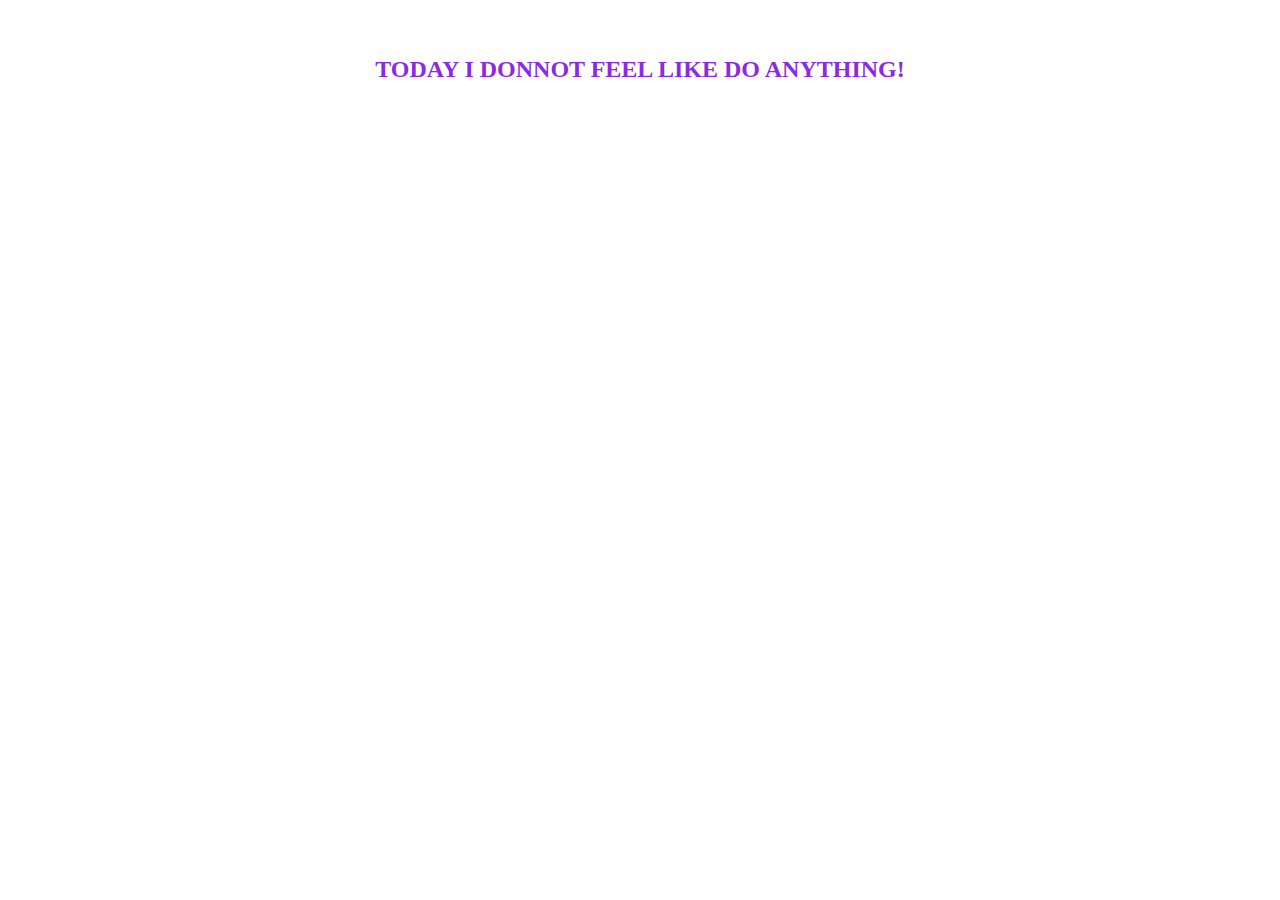
==== index.html @ 235ae2d9 "Add files via upload" ====
<!DOCTYPE html>
<html lang="en">
<head>
    <meta charset="UTF-8">
    <meta http-equiv="X-UA-Compatible" content="IE=edge">
    <meta name="viewport" content="width=device-width, initial-scale=1.0">
    <title>Document</title>
</head>
<body>
  <h6 align="center" style="color :blueviolet;font-size:x-large"> TODAY I DONNOT FEEL LIKE DO ANYTHING!</h6>  
</body>
</html>
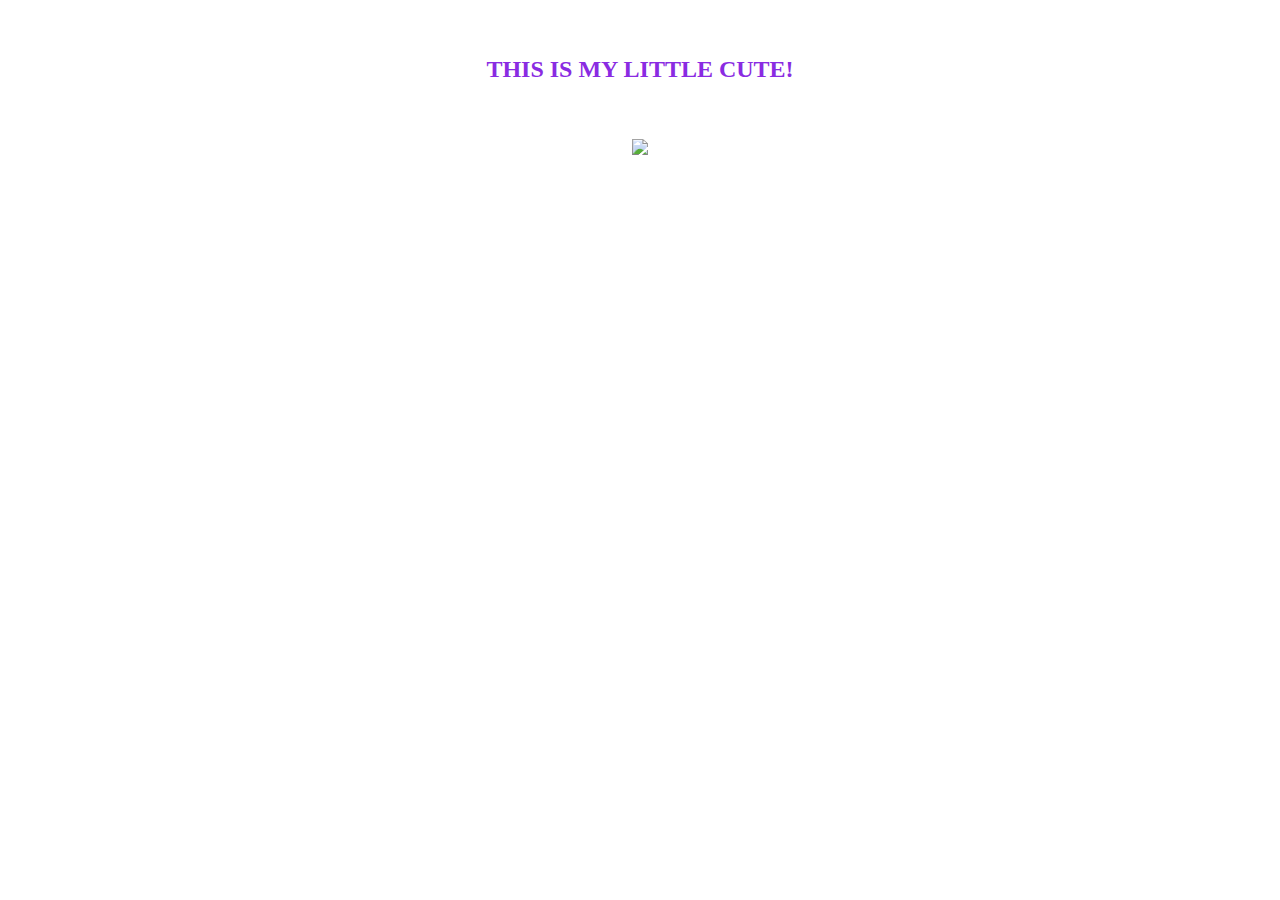
==== commit e10b2801: "Add files via upload" ====
--- a/index.html
+++ b/index.html
@@ -7,6 +7,9 @@
     <title>Document</title>
 </head>
 <body>
-  <h6 align="center" style="color :blueviolet;font-size:x-large"> TODAY I DONNOT FEEL LIKE DO ANYTHING!</h6>  
+  <h6 align="center" style="color :blueviolet;font-size:x-large"> THIS IS MY LITTLE CUTE!</h6>  
+  <p style="text-align: center;">
+    <IMG SRC="src=http___c-ssl.duitang.com_uploads_blog_202105_13_20210513224454_9091c.thumb.1000_0.jpg&refer=http___c-ssl.duitang.jpg"width="300"/>
+</p>
 </body>
 </html>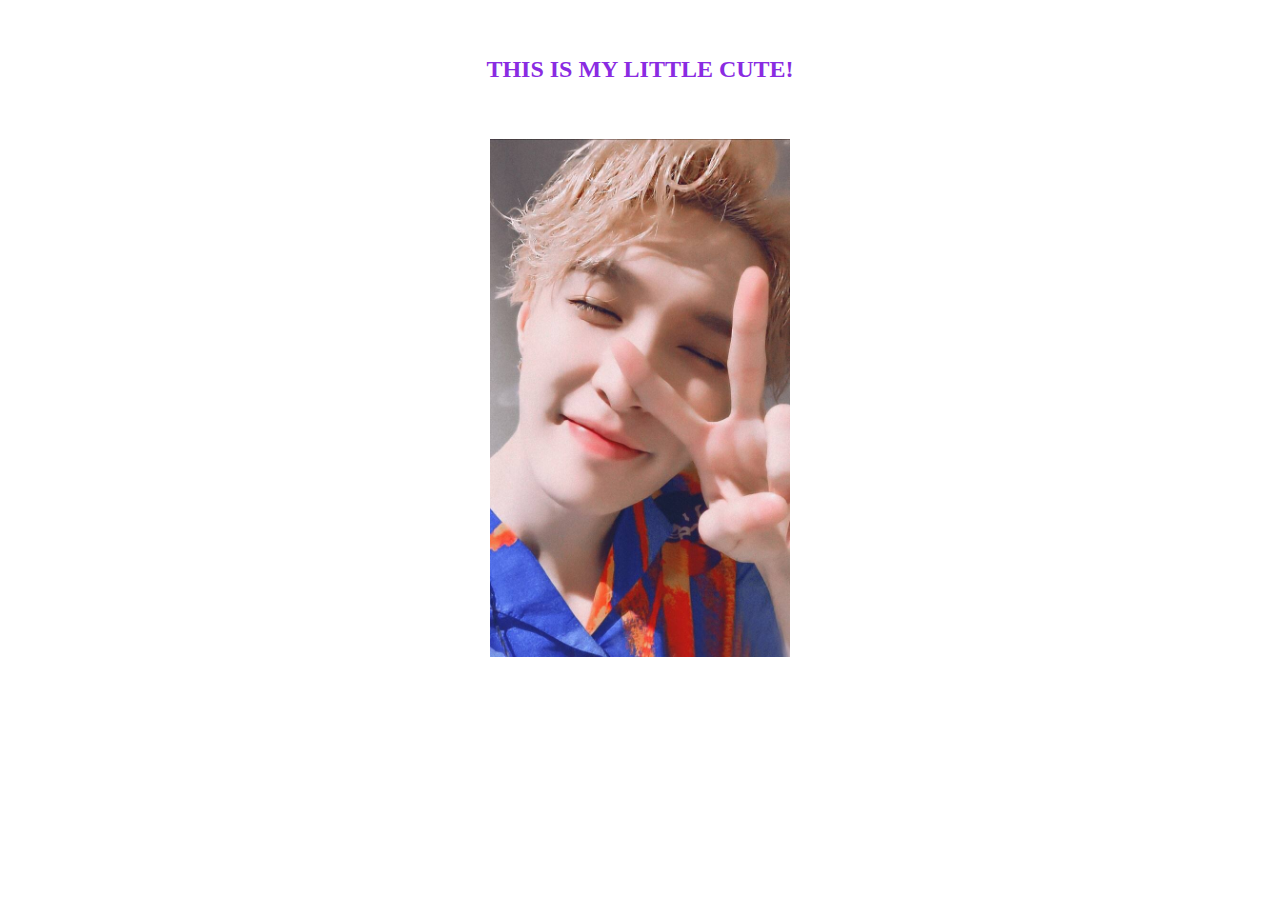
==== commit a3964430: "Update index.html" ====
--- a/index.html
+++ b/index.html
@@ -9,7 +9,7 @@
 <body>
   <h6 align="center" style="color :blueviolet;font-size:x-large"> THIS IS MY LITTLE CUTE!</h6>  
   <p style="text-align: center;">
-    <IMG SRC="src=http___c-ssl.duitang.com_uploads_blog_202105_13_20210513224454_9091c.thumb.1000_0.jpg&refer=http___c-ssl.duitang.jpg"width="300"/>
+    <IMG SRC="IMAGE/123.jpg"width="300"/>
 </p>
 </body>
-</html>+</html>
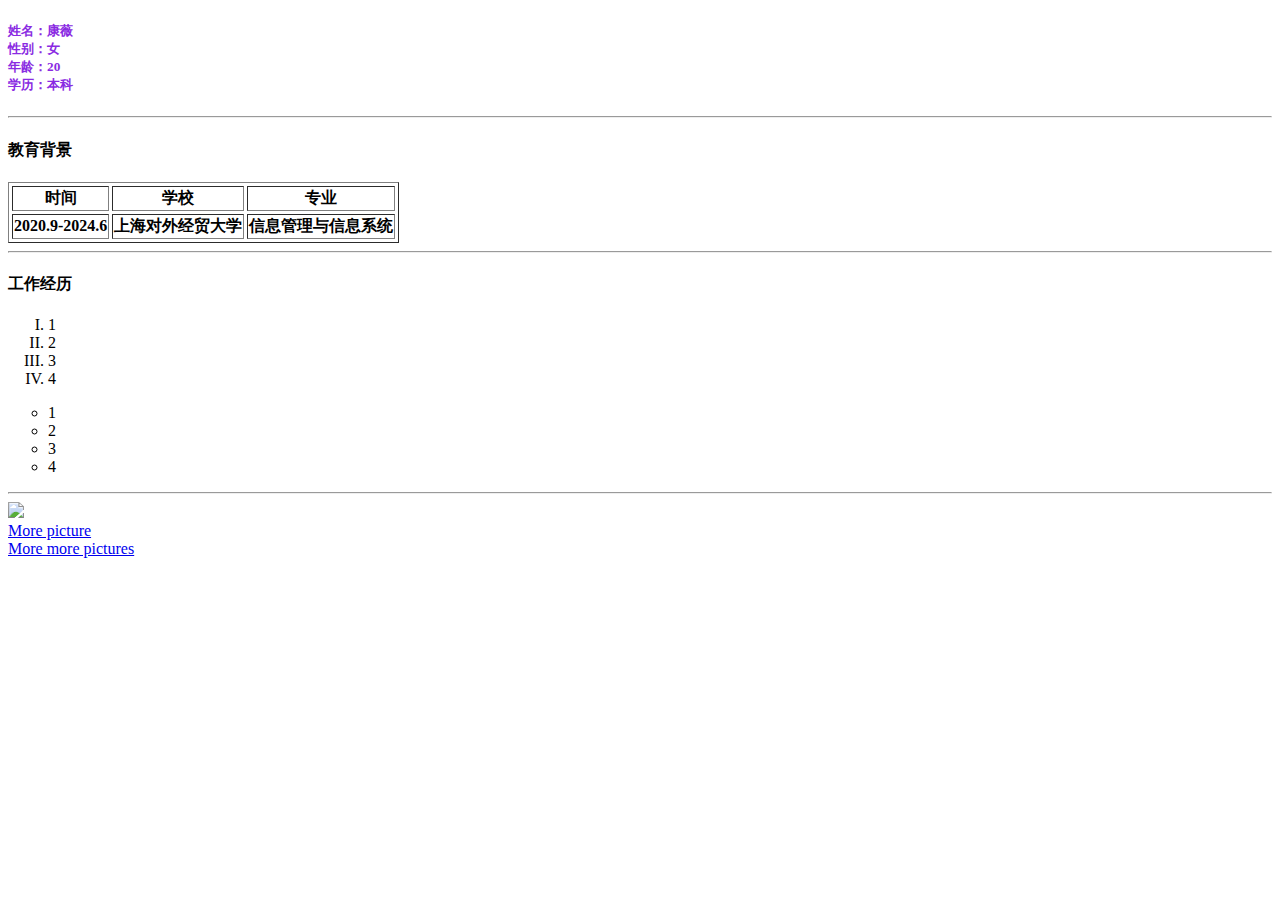
==== commit d772ec7b: "Add files via upload" ====
--- a/index.html
+++ b/index.html
@@ -1,15 +1,56 @@
-<!DOCTYPE html>
-<html lang="en">
-<head>
-    <meta charset="UTF-8">
-    <meta http-equiv="X-UA-Compatible" content="IE=edge">
-    <meta name="viewport" content="width=device-width, initial-scale=1.0">
-    <title>Document</title>
-</head>
-<body>
-  <h6 align="center" style="color :blueviolet;font-size:x-large"> THIS IS MY LITTLE CUTE!</h6>  
-  <p style="text-align: center;">
-    <IMG SRC="IMAGE/123.jpg"width="300"/>
-</p>
-</body>
-</html>
+<!DOCTYPE html>
+<html lang="en">
+<head>
+    <meta charset="UTF-8">
+    <meta http-equiv="X-UA-Compatible" content="IE=edge">
+    <meta name="viewport" content="width=device-width, initial-scale=1.0">
+    <title>康薇的简历</title>                
+</head>
+<body>
+    <h5  style="color : blueviolet;scrollbar-face-color: black;">
+    姓名：康薇<br/>
+    性别：女<br/>
+    年龄：20<br/>
+    学历：本科<br/>
+    </h5>
+
+    <hr/>
+    <h4>教育背景</h4>
+    <table border="1" cellspacing="3">
+      <tr>
+        <th>时间</th>
+        <th>学校</th>
+        <th>专业</th>
+      </tr>
+      <tr>
+        <th>2020.9-2024.6</th>
+        <th>上海对外经贸大学</th>
+        <th>信息管理与信息系统</th>
+      </tr>
+    </table>
+
+    <hr/>
+    <h4>工作经历</h4>
+    <ol type="I">
+      <li>1</li>
+      <li>2</li>
+      <li>3</li>
+      <li>4</li>
+    </ol>
+    <ul type="circle">
+      <li>1</li>
+      <li>2</li>
+      <li>3</li>
+      <li>4</li>
+    </ul>
+    
+    <hr/>
+    <img src="图片/樱花.JPG"width=200/>
+    <br/>
+    <a href="more.html">More picture</a>
+    <br/>
+    <a href="https://weibo.com/u/6516518760">More more pictures</a>
+   
+
+</body>
+</html>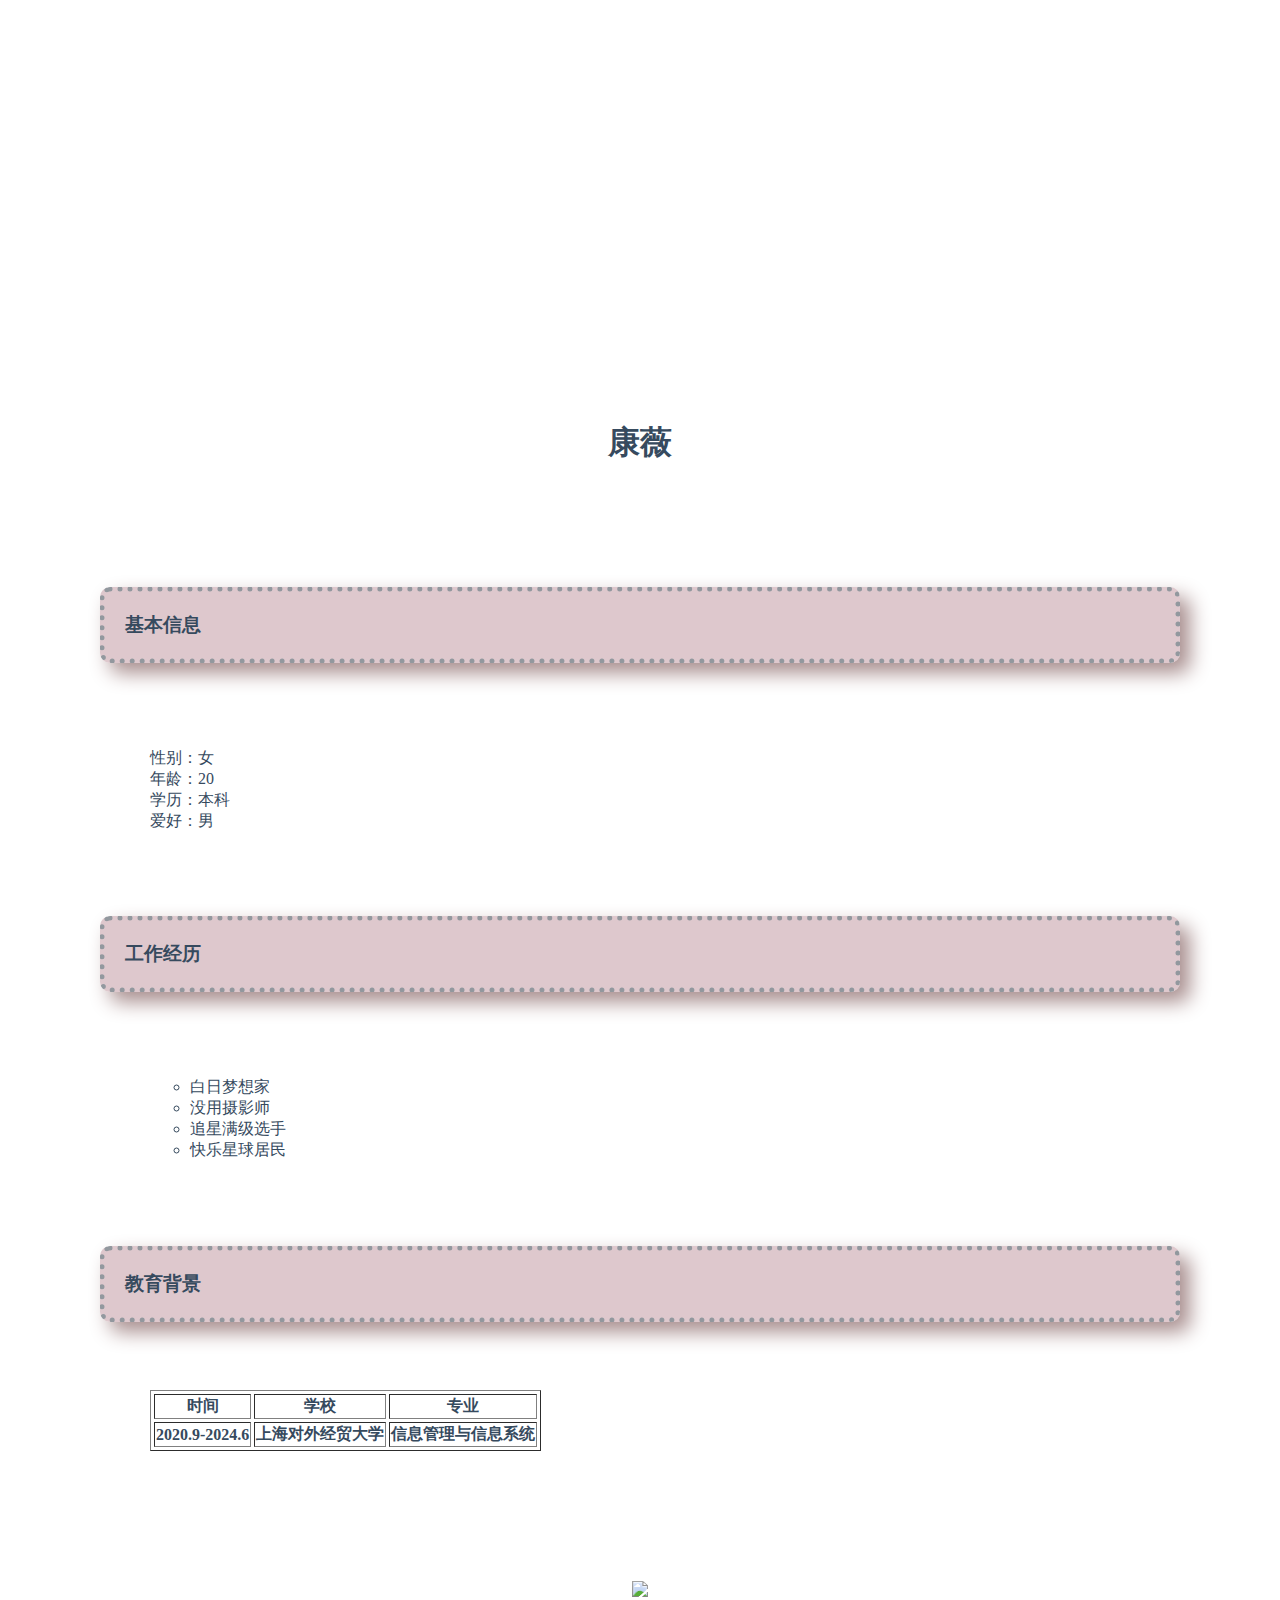
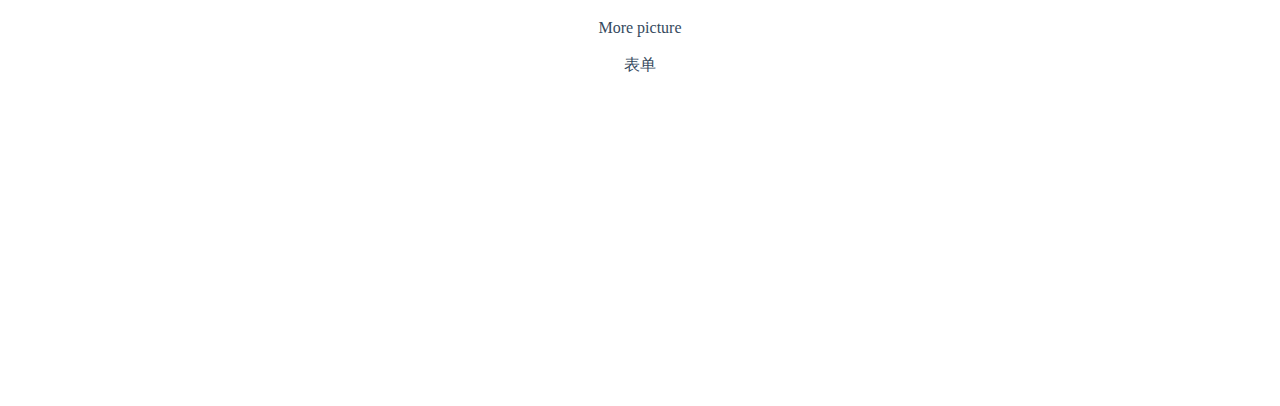
==== commit 4fba22cc: "Add files via upload" ====
--- a/index.html
+++ b/index.html
@@ -4,19 +4,84 @@
     <meta charset="UTF-8">
     <meta http-equiv="X-UA-Compatible" content="IE=edge">
     <meta name="viewport" content="width=device-width, initial-scale=1.0">
-    <title>康薇的简历</title>                
+    <title>康薇的简历</title>
+    <style>
+      body{
+        margin:0 auto;   
+        /* background-image:url("IMAGE/樱花2.JPG");                                                                                                                                                                                                                                                                                                                                                                                                                                                                                                                                                                                                                                                                                                                                                                                                                                                                                                                                                                                                                                                                                                                                                                                                                                                                                                                                                                                                                                                                                                                                                                                                                                                                                                                                                                                                                                                                                                                                                                                                                                                                                                                                                                                                                                                                                                                                                                                                                                                                                                                                                                                                                                                                                                                                                                                                                                                                                                                                                                                                                                                                                                                                                                                                                                                                                                                                                                                                                                                                                                                                                                                                                                                                                                                                                                                                                                                                                                                                                                                                                                                                                                                                                                                                                                                                                                                                                                                                                                                                                                                                                                                                                                                                                                                                                                                                                                                                                                                                                                                                                                                                                                   */
+      }
+      h1{
+        padding:100px;
+        text-align:center;
+        background-image:url("IMAGE/樱花2.JPG");
+        color : #364a5e;
+      }
+      
+      h3{
+        padding:20px;
+        color:#364a5e;
+        /* margin:0 #000000 ;  */
+        background-color: #ccaab1a4; 
+        border: 5px dotted #818d94ce;
+        border-radius: 10px;
+        box-shadow: 10px 10px 20px #a88e8e;
+      }
+      a{
+        text-decoration: none;
+        color : #364a5e;
+      }
+      .container1{
+        background-image:url("IMAGE/樱花3.JPG");
+        padding:300px 100px  ;
+      }
+      .container2{
+        padding: 50px;
+        background-image:url("IMAGE/樱花4.JPG");
+        color : #364a5e;
+      }
+      .container3{
+        padding:30px 0px 30px;
+        background-image:url("IMAGE/樱花.JPG");
+        margin-top:50px;
+        text-align:center;
+      }
+      .table1{
+        color:#364a5e;
+      }
+    </style>                
 </head>
 <body>
-    <h5  style="color : blueviolet;scrollbar-face-color: black;">
-    姓名：康薇<br/>
+  <div class="container1">
+  <h1>康薇</h1>
+
+
+
+  <h3>基本信息</h3>
+    <div class="container2"><p>
     性别：女<br/>
     年龄：20<br/>
     学历：本科<br/>
-    </h5>
+    爱好：男
+    </p>
+    </div>
 
-    <hr/>
-    <h4>教育背景</h4>
-    <table border="1" cellspacing="3">
+  <h3>工作经历</h3>
+  <div class="container2">
+    <ul type="circle">
+      <li>白日梦想家</li>
+      <li>没用摄影师</li>
+      <li>追星满级选手</li>
+      <li>快乐星球居民</li>
+    </ul>
+  </div>
+
+
+
+
+
+  <h3>教育背景</h3>
+  <div class="container2">
+    <table border="1" cellspacing="3" class="table1">
       <tr>
         <th>时间</th>
         <th>学校</th>
@@ -28,29 +93,16 @@
         <th>信息管理与信息系统</th>
       </tr>
     </table>
+  </div>
 
-    <hr/>
-    <h4>工作经历</h4>
-    <ol type="I">
-      <li>1</li>
-      <li>2</li>
-      <li>3</li>
-      <li>4</li>
-    </ol>
-    <ul type="circle">
-      <li>1</li>
-      <li>2</li>
-      <li>3</li>
-      <li>4</li>
-    </ul>
-    
-    <hr/>
-    <img src="图片/樱花.JPG"width=200/>
-    <br/>
-    <a href="more.html">More picture</a>
-    <br/>
-    <a href="https://weibo.com/u/6516518760">More more pictures</a>
-   
 
+
+
+  <div class="container3">
+    <img src="IMAGE/樱花.JPG"width=200/><br/><br/>
+    <a href="more.html">More picture</a><br/><br/>
+    <a href="form.html">表单</a>
+  </div>
+</div>
 </body>
 </html>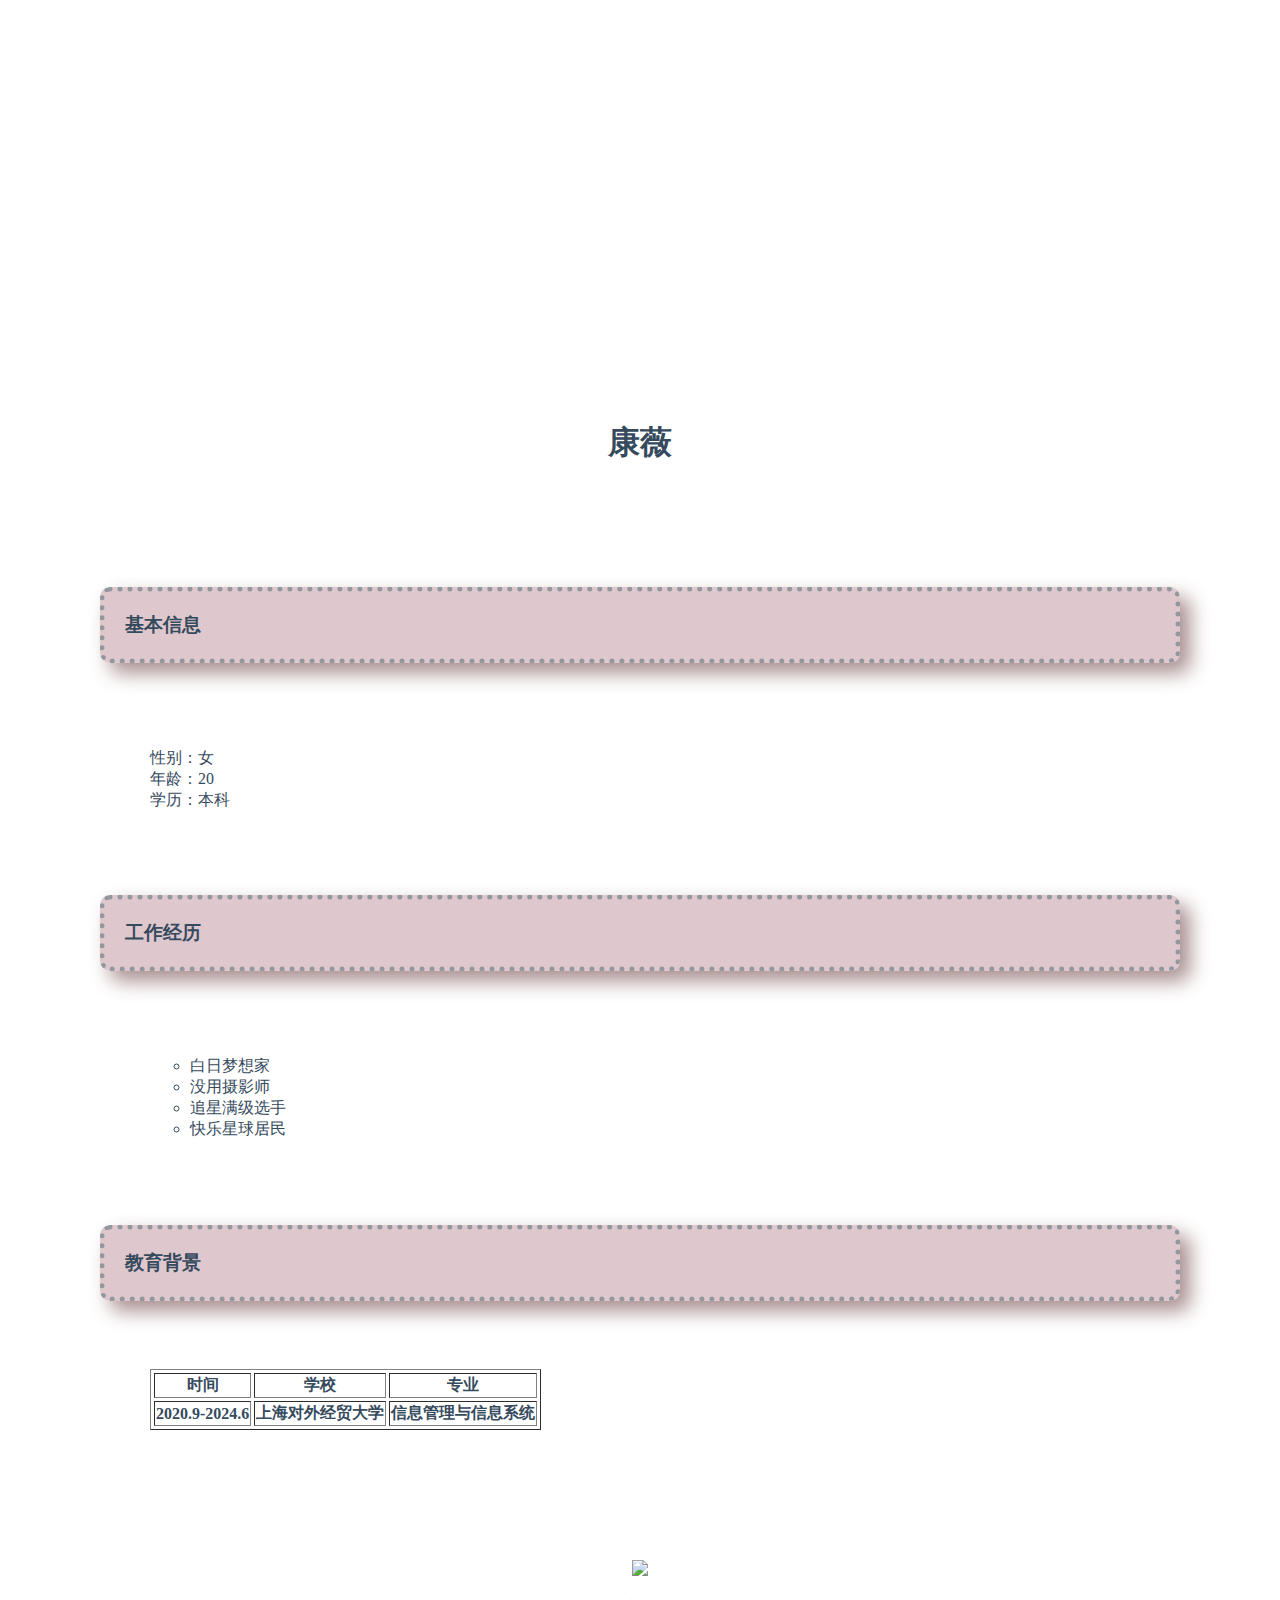
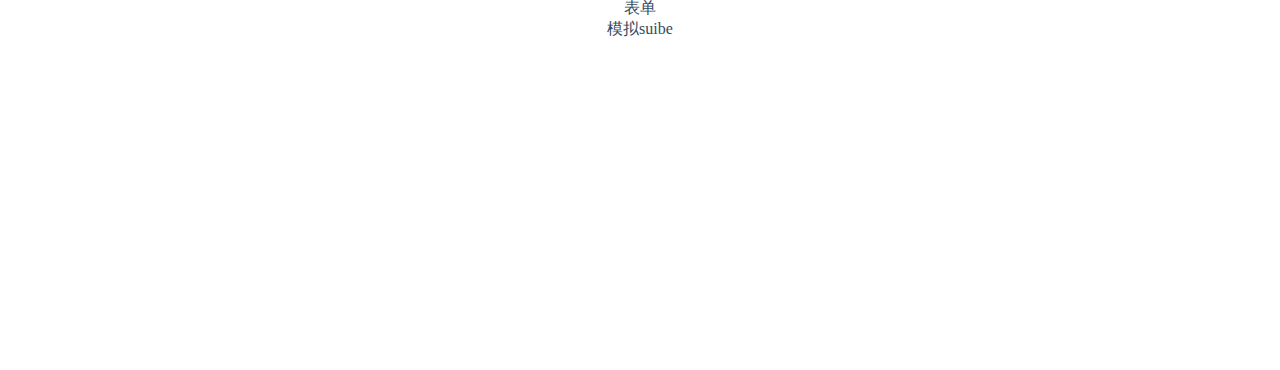
==== commit e7c1db5f: "Add files via upload" ====
--- a/index.html
+++ b/index.html
@@ -61,7 +61,6 @@
     性别：女<br/>
     年龄：20<br/>
     学历：本科<br/>
-    爱好：男
     </p>
     </div>
 
@@ -100,8 +99,8 @@
 
   <div class="container3">
     <img src="IMAGE/樱花.JPG"width=200/><br/><br/>
-    <a href="more.html">More picture</a><br/><br/>
-    <a href="form.html">表单</a>
+    <a href="form.html">表单</a></br>
+    <a href="suibe.html">模拟suibe</a>
   </div>
 </div>
 </body>
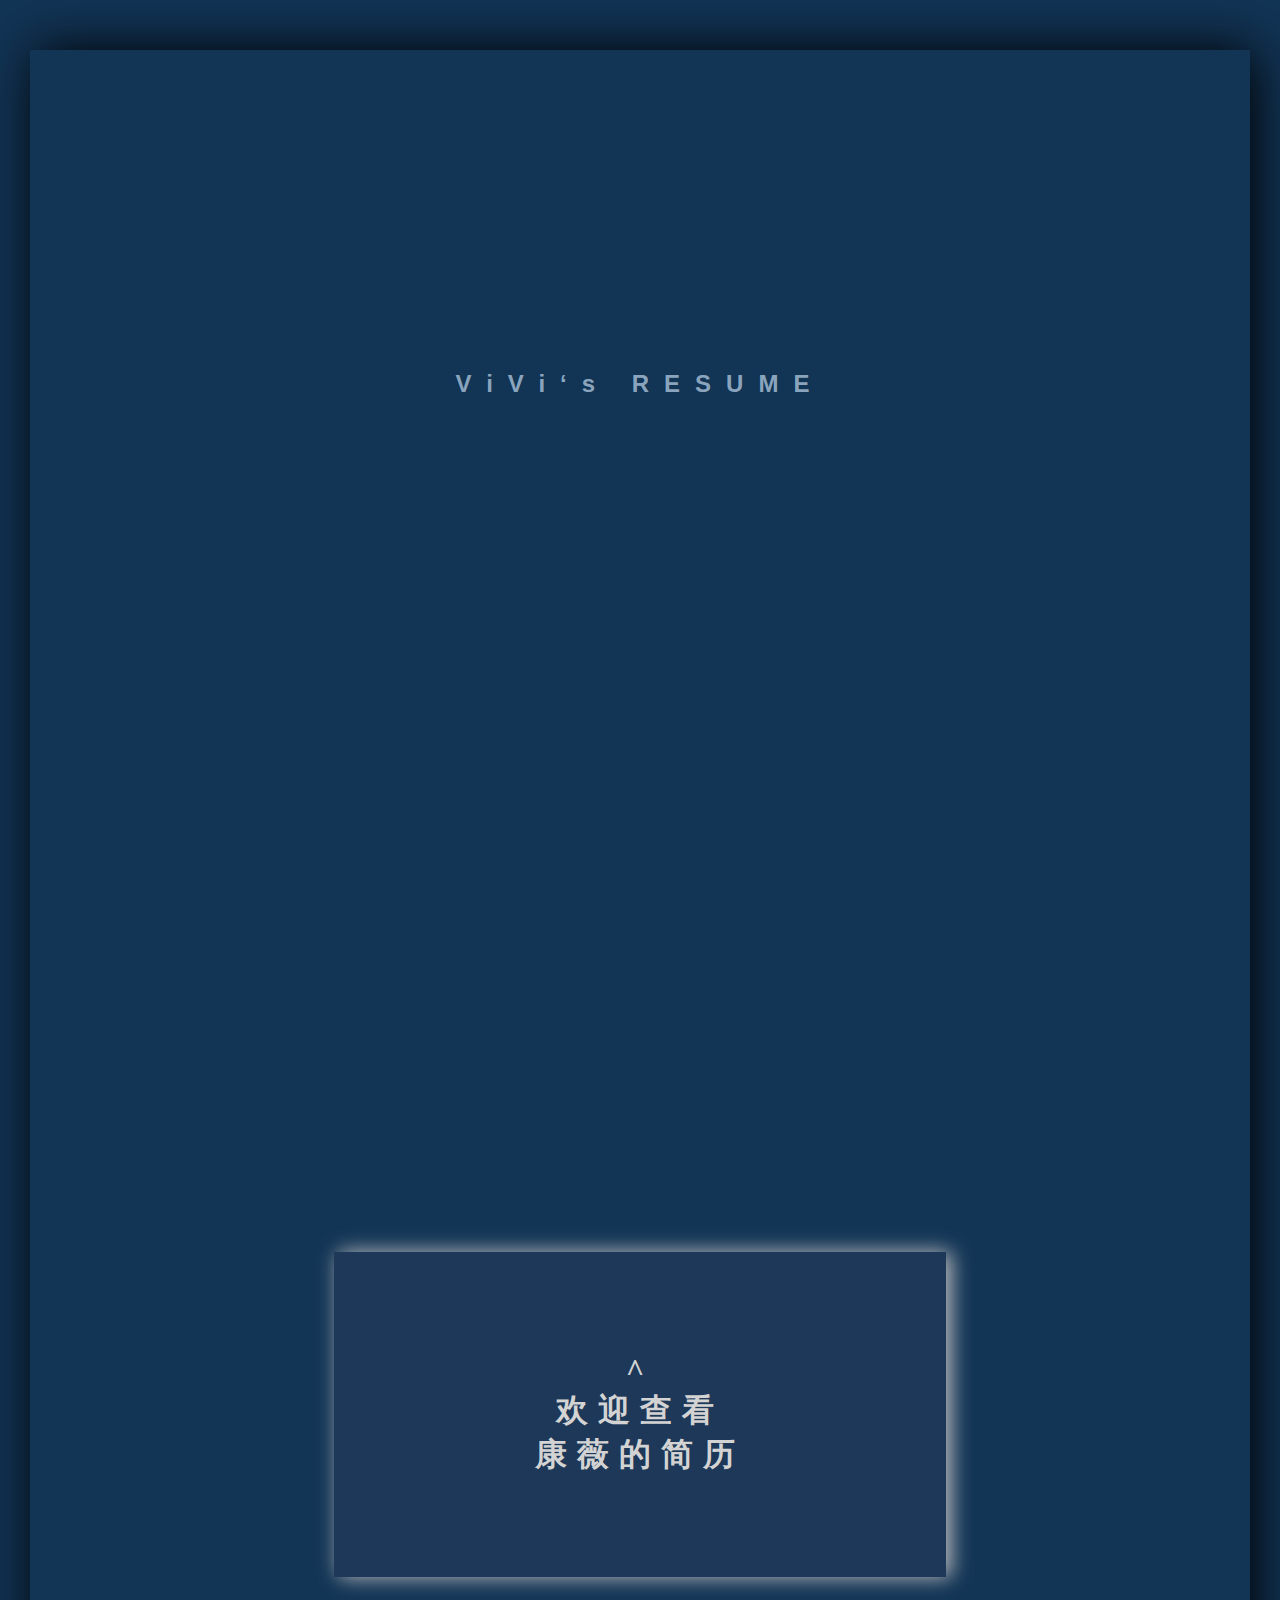
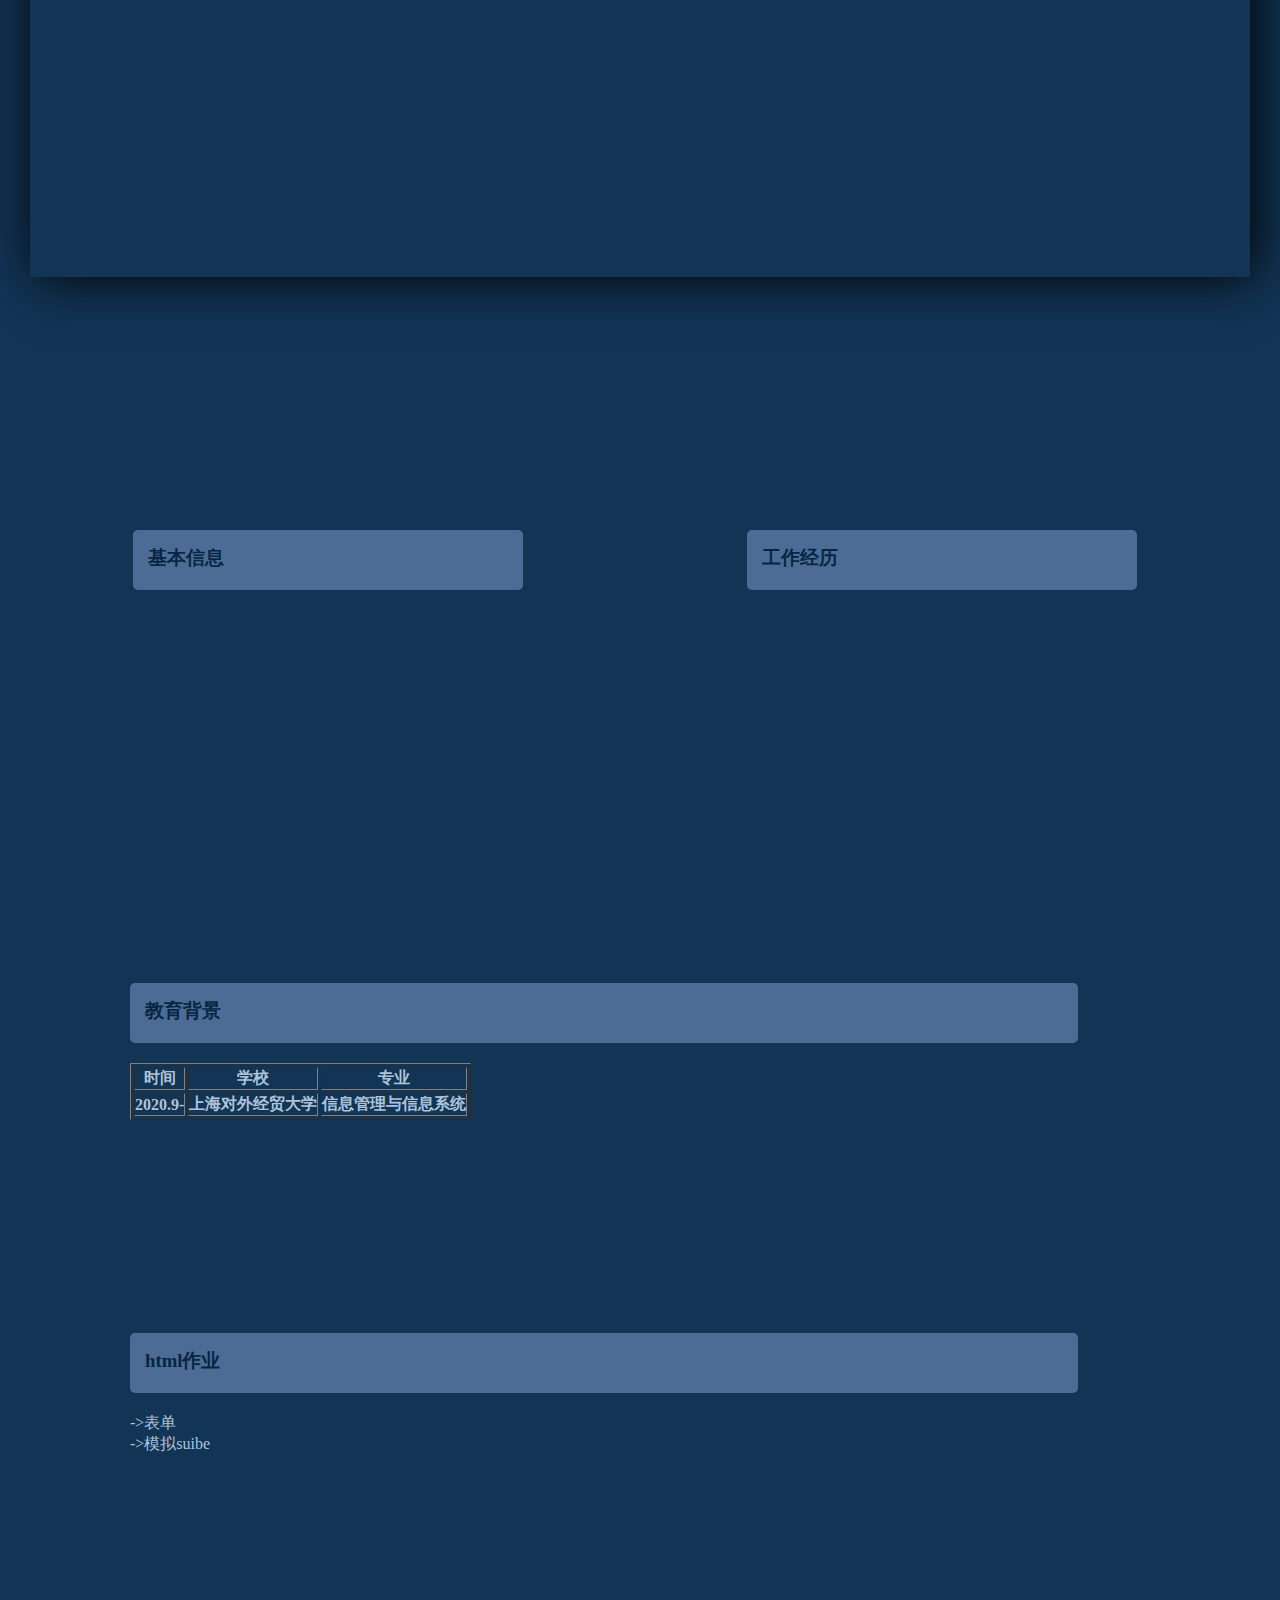
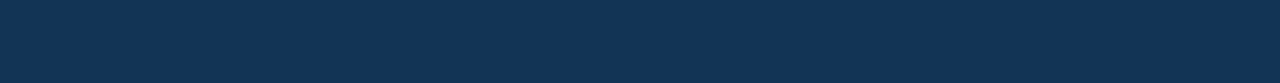
==== commit 0f79fdd0: "Add files via upload" ====
--- a/index.html
+++ b/index.html
@@ -5,103 +5,73 @@
     <meta http-equiv="X-UA-Compatible" content="IE=edge">
     <meta name="viewport" content="width=device-width, initial-scale=1.0">
     <title>康薇的简历</title>
-    <style>
-      body{
-        margin:0 auto;   
-        /* background-image:url("IMAGE/樱花2.JPG");                                                                                                                                                                                                                                                                                                                                                                                                                                                                                                                                                                                                                                                                                                                                                                                                                                                                                                                                                                                                                                                                                                                                                                                                                                                                                                                                                                                                                                                                                                                                                                                                                                                                                                                                                                                                                                                                                                                                                                                                                                                                                                                                                                                                                                                                                                                                                                                                                                                                                                                                                                                                                                                                                                                                                                                                                                                                                                                                                                                                                                                                                                                                                                                                                                                                                                                                                                                                                                                                                                                                                                                                                                                                                                                                                                                                                                                                                                                                                                                                                                                                                                                                                                                                                                                                                                                                                                                                                                                                                                                                                                                                                                                                                                                                                                                                                                                                                                                                                                                                                                                                                                   */
-      }
-      h1{
-        padding:100px;
-        text-align:center;
-        background-image:url("IMAGE/樱花2.JPG");
-        color : #364a5e;
-      }
-      
-      h3{
-        padding:20px;
-        color:#364a5e;
-        /* margin:0 #000000 ;  */
-        background-color: #ccaab1a4; 
-        border: 5px dotted #818d94ce;
-        border-radius: 10px;
-        box-shadow: 10px 10px 20px #a88e8e;
-      }
-      a{
-        text-decoration: none;
-        color : #364a5e;
-      }
-      .container1{
-        background-image:url("IMAGE/樱花3.JPG");
-        padding:300px 100px  ;
-      }
-      .container2{
-        padding: 50px;
-        background-image:url("IMAGE/樱花4.JPG");
-        color : #364a5e;
-      }
-      .container3{
-        padding:30px 0px 30px;
-        background-image:url("IMAGE/樱花.JPG");
-        margin-top:50px;
-        text-align:center;
-      }
-      .table1{
-        color:#364a5e;
-      }
-    </style>                
+    <link rel="stylesheet" href="gj.css"></link>
+    <style></style>                
 </head>
 <body>
-  <div class="container1">
-  <h1>康薇</h1>
+<div class="background">
+<!-- 标题 -->
+  <h2>ViVi‘s RESUME</h2>
+  <div class="bg">
+      <span class="name">康薇</span>
+  </div>
+<!-- 引言 -->
+  <div class="foreword">
+  <h1>^<br>欢迎查看<br>康薇的简历</h1>
+  
+  </div>
+</div>
+
+<!-- <div class="all"> -->
+
+  <div class="all1"> 
+      <div class="container2">
+        <h3>基本信息</h3>
+        <p>
+            性别：女<br/>
+            年龄：20<br/>
+            学历：本科<br/>
+        </p>
+      </div>
+
+    
+    <div class="container2">
+      <h3>工作经历</h3>
+      <ul type="circle">
+        <li>白日梦想家</li>
+        <li>没用程序员</li>
+        <li>无名摄影师</li>
+      </ul><!-- 空心圆点列表   -->
+    </div>
+  </div> 
+
+  <div class="all2">   
+    <div class="container1">
+      <h3>教育背景</h3>
+      <table border="1" cellspacing="3" class="table1">
+        <tr>
+          <th>时间</th>
+          <th>学校</th>
+          <th>专业</th>
+        </tr>
+        <tr>
+          <th>2020.9-</th>
+          <th>上海对外经贸大学</th>
+          <th>信息管理与信息系统</th>
+        </tr>
+      </table><!-- 表格 -->
+    </div>
 
 
+    <div class="container1">
+      <h3>html作业</h3>
+      <!-- <img src="IMAGE/樱花.JPG"width=200/><br/><br/> -->
+      <a href="form.html">->表单</a></br>
+      <a href="suibe.html">->模拟suibe</a>
+    </div>
+  </div> 
 
-  <h3>基本信息</h3>
-    <div class="container2"><p>
-    性别：女<br/>
-    年龄：20<br/>
-    学历：本科<br/>
-    </p>
-    </div>
+</div>
 
-  <h3>工作经历</h3>
-  <div class="container2">
-    <ul type="circle">
-      <li>白日梦想家</li>
-      <li>没用摄影师</li>
-      <li>追星满级选手</li>
-      <li>快乐星球居民</li>
-    </ul>
-  </div>
-
-
-
-
-
-  <h3>教育背景</h3>
-  <div class="container2">
-    <table border="1" cellspacing="3" class="table1">
-      <tr>
-        <th>时间</th>
-        <th>学校</th>
-        <th>专业</th>
-      </tr>
-      <tr>
-        <th>2020.9-2024.6</th>
-        <th>上海对外经贸大学</th>
-        <th>信息管理与信息系统</th>
-      </tr>
-    </table>
-  </div>
-
-
-
-
-  <div class="container3">
-    <img src="IMAGE/樱花.JPG"width=200/><br/><br/>
-    <a href="form.html">表单</a></br>
-    <a href="suibe.html">模拟suibe</a>
-  </div>
-</div>
 </body>
 </html>--- a/gj.css
+++ b/gj.css
@@ -0,0 +1,150 @@
+*{
+    margin:0;
+    padding:0;
+}
+body{
+    height:100%;
+    margin:0 auto;  
+    background-color:#123455;
+    padding:50px  30px ; 
+}
+.bg{
+    background-image:url("IMAGE/繁星.jpg");
+    background-size:cover;
+    background-position: 100%;
+    height:100%;
+    font-size:500px;
+    font-weight: bold;
+    text-align: center;
+    position:relative;
+    -webkit-background-clip: text;
+    -webkit-text-fill-color:transparent;
+    /* overflow: hidden; */
+    /* padding-bottom:500px; */
+    padding-bottom: 200px;
+  }
+
+/* .bg::before{
+    content:"";
+    background-image: inherit;
+    background-size: cover;
+    background-position: 50% 50%;
+    position:absolute;
+    top:0;
+    left:0;
+    bottom:0;
+    right:0;
+    z-index: -99; */
+/* } */
+h2{
+    position:relative;
+    top:20px;
+    width:100%;
+    text-align:center;
+    font-family:'Lucida Sans', 'Lucida Sans Regular', 'Lucida Grande', 'Lucida Sans Unicode', Geneva, Verdana, sans-serif;
+    letter-spacing:15px;
+    font-size: x large;
+    color:#adc4dbcb;  
+}
+h1{
+    position:relative;
+    /* top:145vh; */
+    left:50%;
+    transform:translateX(-50%);
+    width:60%;
+    color:#d3d3d3;
+    letter-spacing:10px;
+    padding:100px 0;
+    text-align: center;
+    background-color: #3b446144;
+    box-shadow: 5px 0px 20px rgb(194, 194, 194);
+    transition:3s;
+  }
+h1:hover{
+    background-color: #0000006c;
+    box-shadow: 0px 0px 0px rgb(194, 194, 194);
+  
+}
+h3{
+    padding:15px;
+    color:#072644;
+    width:90%;
+    height:20%;
+    /* margin:0 #000000 ;  */
+    background-color: #abc5fd62; 
+    border-radius: 5px;
+    margin-bottom: 20px;
+  }
+  a{
+    text-decoration: none;
+    color : #adc4db;
+  }
+  .background{
+    background-image:url("IMAGE/鲸鱼1.jpeg");
+    padding:300px 100px  ;
+    background-size:cover;
+    background-position: 100%;
+    box-shadow: 5px 0px 50px;
+   
+  }
+  /* .background:hover{
+    background-image:url("IMAGE/鲸鱼1.jpeg");
+    padding:300px 100px  ;
+    background-size:cover;
+    transition:5s;
+  } */
+
+  .container2{
+    padding: 50px;
+    background-image:url("IMAGE/鲸鱼2.jpeg" );
+    background-size:cover;
+    color:#ffffff00;
+    border-radius:20px;
+    margin:100px 50px;
+    height:150px;
+    width:400px;
+    border-style:dashed;
+    /* box-shadow: 1px 0px 20px #3e577073; */
+    transition:2s;
+  }
+  .container2:hover{
+    color : #adc4db;
+    background-color: #3b446144;
+      
+  }
+
+  .container1{
+    padding: 50px;
+    background-image:url("IMAGE/鲸鱼4.jpeg" );
+    background-size:cover;
+    color:#ffffff00;
+    border-radius:20px;
+    margin:100px 50px;
+    height:150px;
+    width:auto;
+    /* border-style:dashed; */
+    /* box-shadow: 1px 0px 20px #3e577073; */
+    transition:2s;
+  }
+
+
+
+  .all{
+    display: flex;
+    flex:auto;
+    justify-content:space-between;
+    margin-top: 50px;
+  }
+  .all1{
+    display: flex;
+    flex:auto;
+    margin-top:100px;
+    /* margin-bottom: 50px; */
+    justify-content:space-between;
+  }
+
+  
+  .table1{
+    color:#adc4db;
+  }
+  